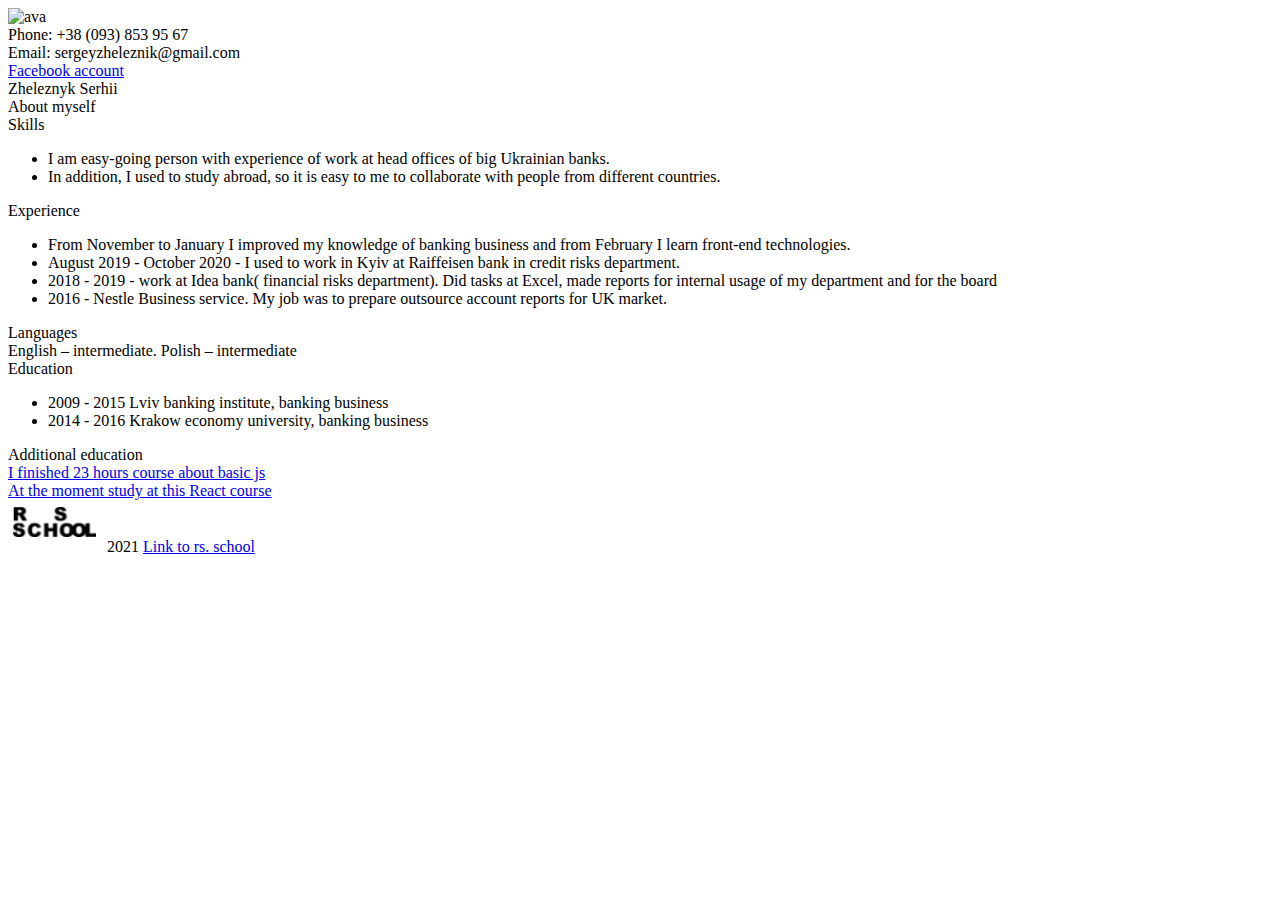
==== index.html @ ab7c2987 "Update index.html" ====
<!DOCTYPE html>
<html lang="en">
<head>
    <meta charset="UTF-8">
    <meta http-equiv="X-UA-Compatible" content="IE=edge">
    <meta name="viewport" content="width=device-width, initial-scale=1.0">
    <title>CV Zheleznyk Serhii</title>
    <link rel="stylesheet" type="style.css">
</head>
<body>
    <div class="wrapper">
        <div class="main-part">
        <div class="contacts">
            <div><img class="ava" src="/images/ava.jpg" alt="ava"/></div>
            <div>Phone: +38 (093) 853 95 67</div>
            <div>Email: sergeyzheleznik@gmail.com</div>
            <div><a href="https://www.facebook.com/profile.php?id=100006920888885"> Facebook account</a></div>
        </div>
                <div class="content">
            <div class="name">Zheleznyk Serhii</div>
            <div></div>
            <div class="new-part">About myself</div>
            <div class="new-part">Skills</div>
            <div><ul>
                <li>I am easy-going person with experience of work at head offices of big Ukrainian banks.</li>
                <li>In addition, I used to study abroad, so it is easy to me to collaborate with people from different countries.</li>
            </ul>
        </div>
            <div class="new-part">Experience</div>
            <ul>
                <li>From November to January I improved my knowledge of banking business and from February I learn front-end technologies.</li>
                <li>August 2019 - October 2020 - I used to work in Kyiv at Raiffeisen bank in credit risks department.</li>
                <li>2018 - 2019 - work at Idea bank( financial risks department). Did tasks at Excel, made reports for internal usage of my department and for the board</li>
                <li>2016 - Nestle Business service. My job was to prepare outsource account reports for UK market.</li>
        </ul>
            <div class="new-part">Languages</div>
            <div>English – intermediate. Polish – intermediate</div>
            <div class="new-part">Education</div>
            <ul>
                <li>2009 - 2015 Lviv banking institute, banking business</li>
                <li>2014 - 2016 Krakow economy university, banking business</li>
                        </ul>
            <div class="new-part">Additional education</div>
            <div> <a href=" https://coursehunter.net/course/sovremennyy-javascript-s-samogo-nachala"> I finished 23 hours course about basic js</a></div>
                <div><a href="https://www.youtube.com/watch?v=auAtFC5nfTs&ab_channel=IT-KAMASUTRA">At the moment study at this React course </a></div>
                                        
    </div>
</div>

        <footer class="footer"><img src="/main/gh-pages/rsschool-cv-html/images/rs.PNG" alt="school logo"> 2021 <a href="https://rs.school/js/">Link to rs. school</a> </footer>
    </div> 
</body>
</html>
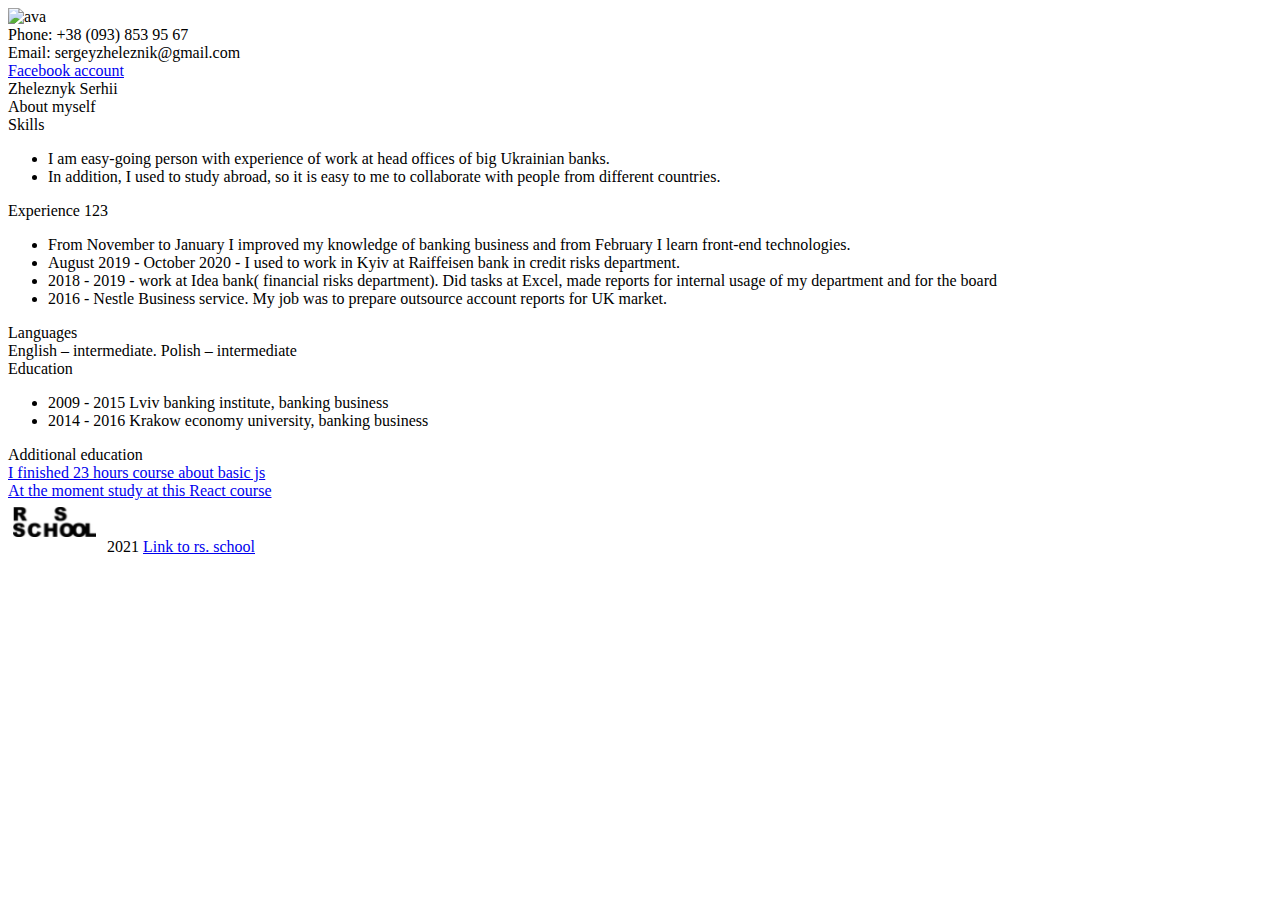
==== commit 9e87724b: "Update index.html" ====
--- a/index.html
+++ b/index.html
@@ -5,7 +5,7 @@
     <meta http-equiv="X-UA-Compatible" content="IE=edge">
     <meta name="viewport" content="width=device-width, initial-scale=1.0">
     <title>CV Zheleznyk Serhii</title>
-    <link rel="stylesheet" type="style.css">
+    <link rel="stylesheet" type="/rsschool-cv-html/style.css">
 </head>
 <body>
     <div class="wrapper">
@@ -26,7 +26,7 @@
                 <li>In addition, I used to study abroad, so it is easy to me to collaborate with people from different countries.</li>
             </ul>
         </div>
-            <div class="new-part">Experience</div>
+            <div class="new-part">Experience 123</div>
             <ul>
                 <li>From November to January I improved my knowledge of banking business and from February I learn front-end technologies.</li>
                 <li>August 2019 - October 2020 - I used to work in Kyiv at Raiffeisen bank in credit risks department.</li>
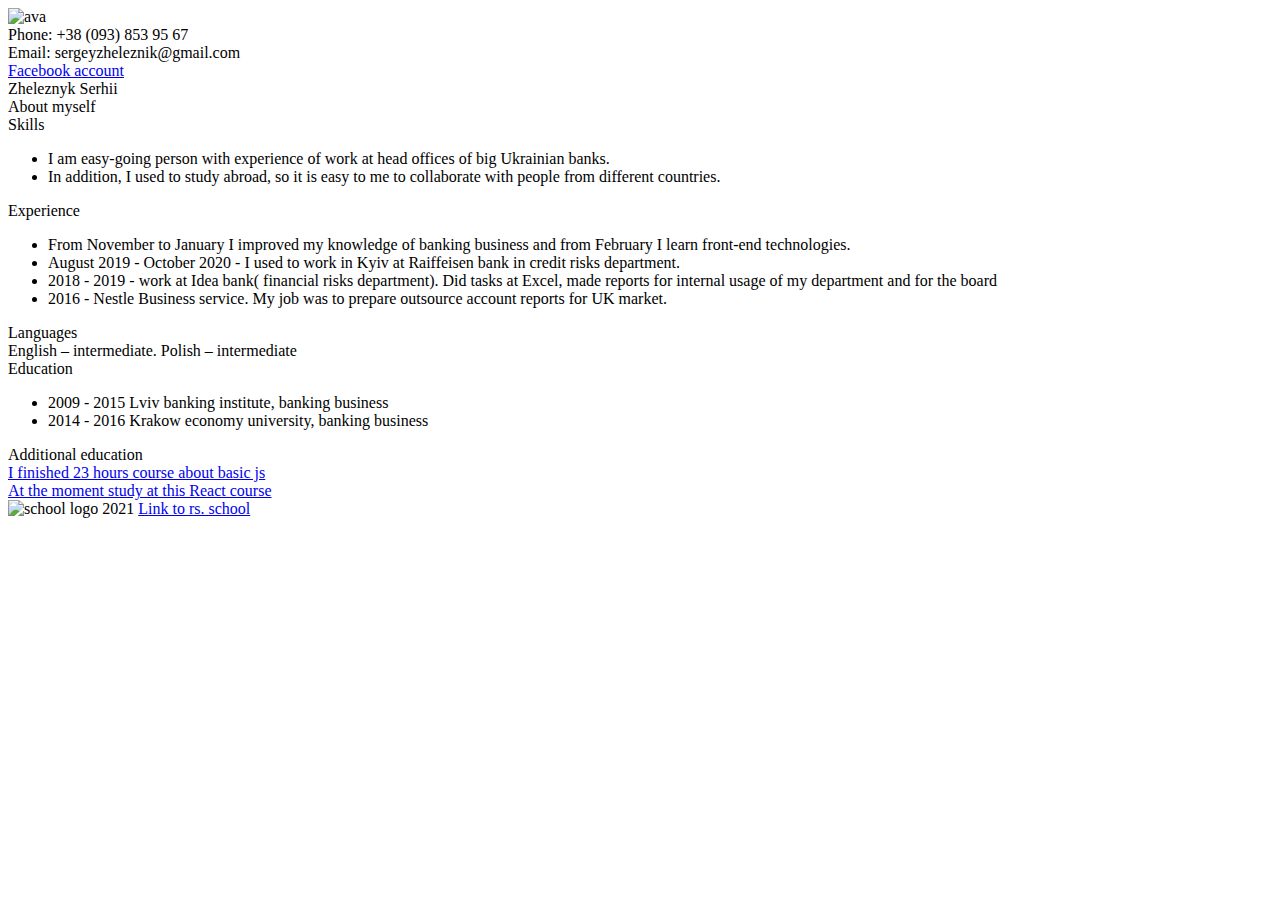
==== commit 8f6c09ba: "Update index.html" ====
--- a/index.html
+++ b/index.html
@@ -26,7 +26,7 @@
                 <li>In addition, I used to study abroad, so it is easy to me to collaborate with people from different countries.</li>
             </ul>
         </div>
-            <div class="new-part">Experience 123</div>
+            <div class="new-part">Experience</div>
             <ul>
                 <li>From November to January I improved my knowledge of banking business and from February I learn front-end technologies.</li>
                 <li>August 2019 - October 2020 - I used to work in Kyiv at Raiffeisen bank in credit risks department.</li>
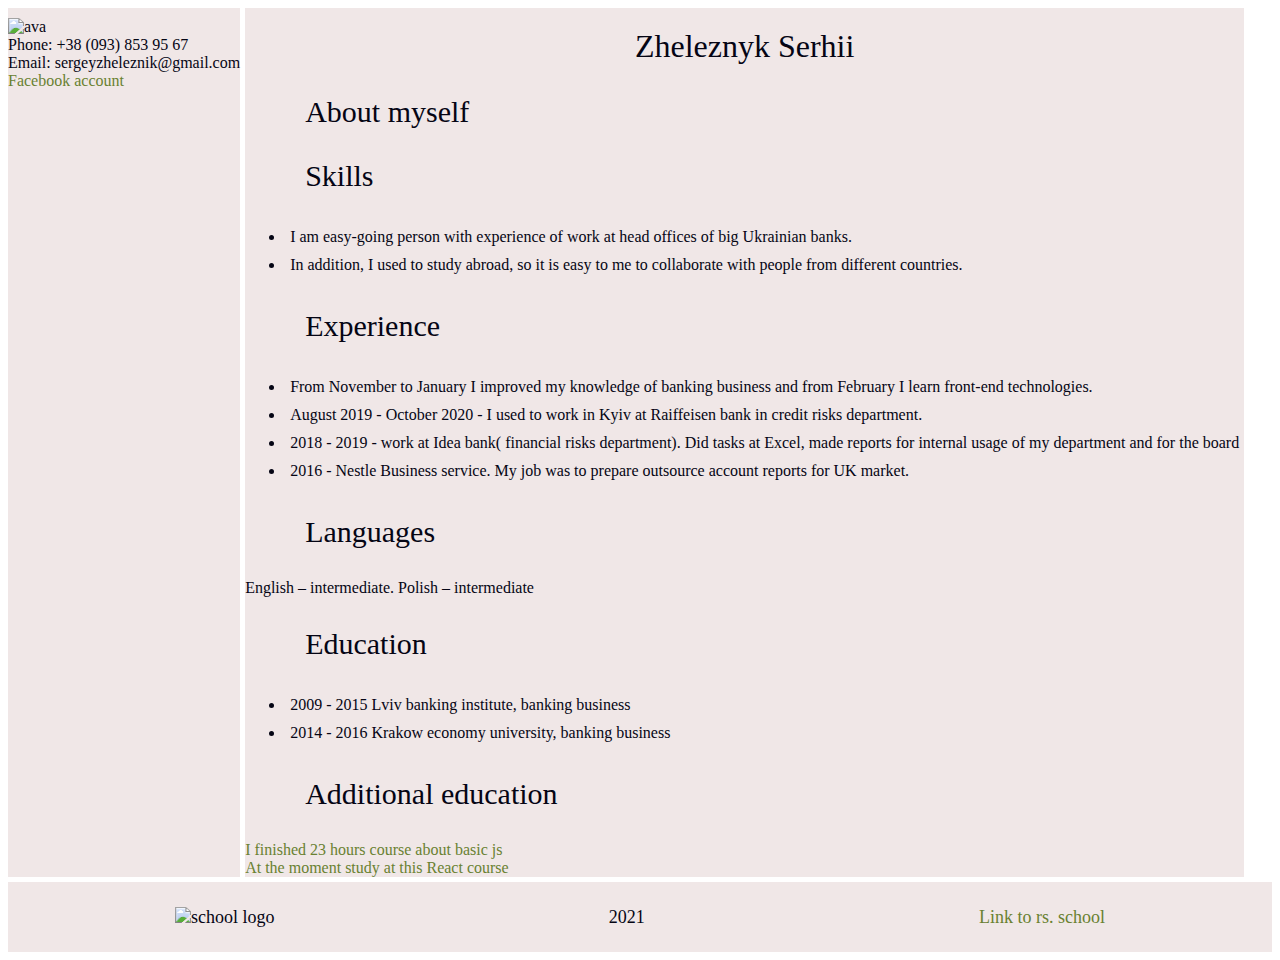
==== commit 6f651fe6: "Update index.html" ====
--- a/index.html
+++ b/index.html
@@ -5,13 +5,13 @@
     <meta http-equiv="X-UA-Compatible" content="IE=edge">
     <meta name="viewport" content="width=device-width, initial-scale=1.0">
     <title>CV Zheleznyk Serhii</title>
-    <link rel="stylesheet" type="/rsschool-cv-html/style.css">
+    <link rel="stylesheet" href="style.css">
 </head>
 <body>
     <div class="wrapper">
         <div class="main-part">
         <div class="contacts">
-            <div><img class="ava" src="/images/ava.jpg" alt="ava"/></div>
+            <div><img class="ava" src="/main/gh-pages/rsschool-cv-html/images/ava.jpg" alt="ava"/></div>
             <div>Phone: +38 (093) 853 95 67</div>
             <div>Email: sergeyzheleznik@gmail.com</div>
             <div><a href="https://www.facebook.com/profile.php?id=100006920888885"> Facebook account</a></div>
--- a/style.css
+++ b/style.css
@@ -0,0 +1,58 @@
+.wrapper {
+  min-height: 100%;
+  align-items: center;
+  font-family: Verdana;
+  max-width: 1400px;
+  color: rgb(5, 5, 20);
+}
+.main-part {
+  display: flex;
+}
+
+.content {
+  background-color: rgb(240, 231, 231);
+  margin-left: 5px;
+}
+
+.contacts {
+  background-color: rgb(240, 231, 231);
+  padding-top: 10px;
+}
+.footer {
+  display: flex;
+  justify-content: space-around;
+  background-color: rgb(240, 231, 231);
+  margin-top: 5px;
+  align-items: center;
+  font-size: 18px;
+  min-height: 70px;
+}
+
+a {
+  text-decoration: none;
+  color: rgb(105, 129, 49);
+}
+
+a:hover {
+  color: rgb(14, 13, 13);
+}
+.new-part {
+  margin: 30px;
+  padding-left: 30px;
+  font-size: 30px;
+}
+
+.ava {
+  max-height: 350px;
+  width: 100%;
+}
+
+.name {
+  font-size: 32px;
+  text-align: center;
+  padding-top: 20px;
+}
+
+li {
+  padding: 5px;
+}
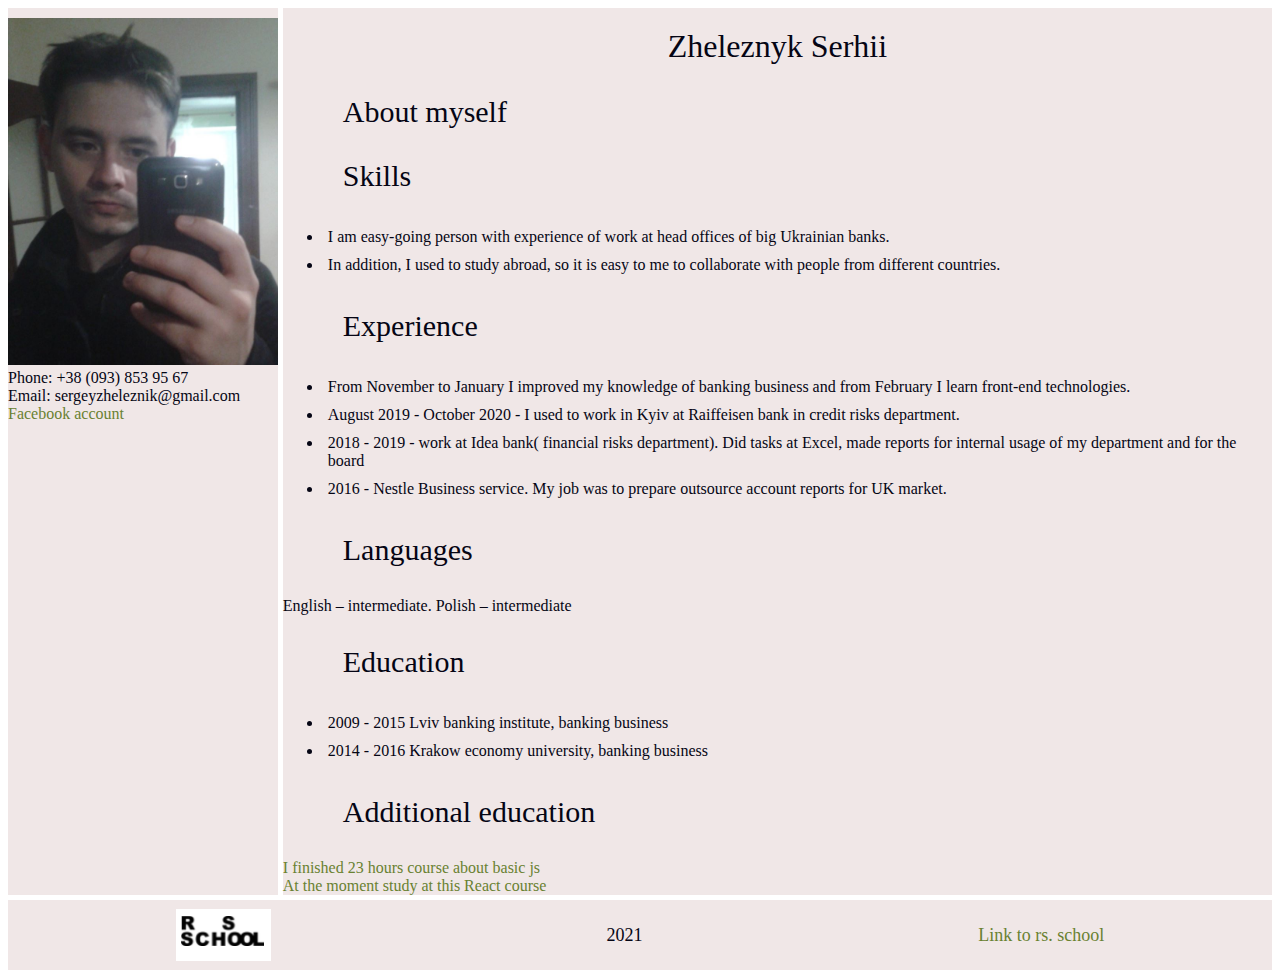
==== commit 9d28c24e: "Update index.html" ====
--- a/index.html
+++ b/index.html
@@ -11,7 +11,7 @@
     <div class="wrapper">
         <div class="main-part">
         <div class="contacts">
-            <div><img class="ava" src="/main/gh-pages/rsschool-cv-html/images/ava.jpg" alt="ava"/></div>
+            <div><img class="ava" src="ava.jpg" alt="ava"/></div>
             <div>Phone: +38 (093) 853 95 67</div>
             <div>Email: sergeyzheleznik@gmail.com</div>
             <div><a href="https://www.facebook.com/profile.php?id=100006920888885"> Facebook account</a></div>
@@ -47,7 +47,7 @@
     </div>
 </div>
 
-        <footer class="footer"><img src="/main/gh-pages/rsschool-cv-html/images/rs.PNG" alt="school logo"> 2021 <a href="https://rs.school/js/">Link to rs. school</a> </footer>
+        <footer class="footer"><img src="rs.PNG" alt="school logo"> 2021 <a href="https://rs.school/js/">Link to rs. school</a> </footer>
     </div> 
 </body>
 </html>
